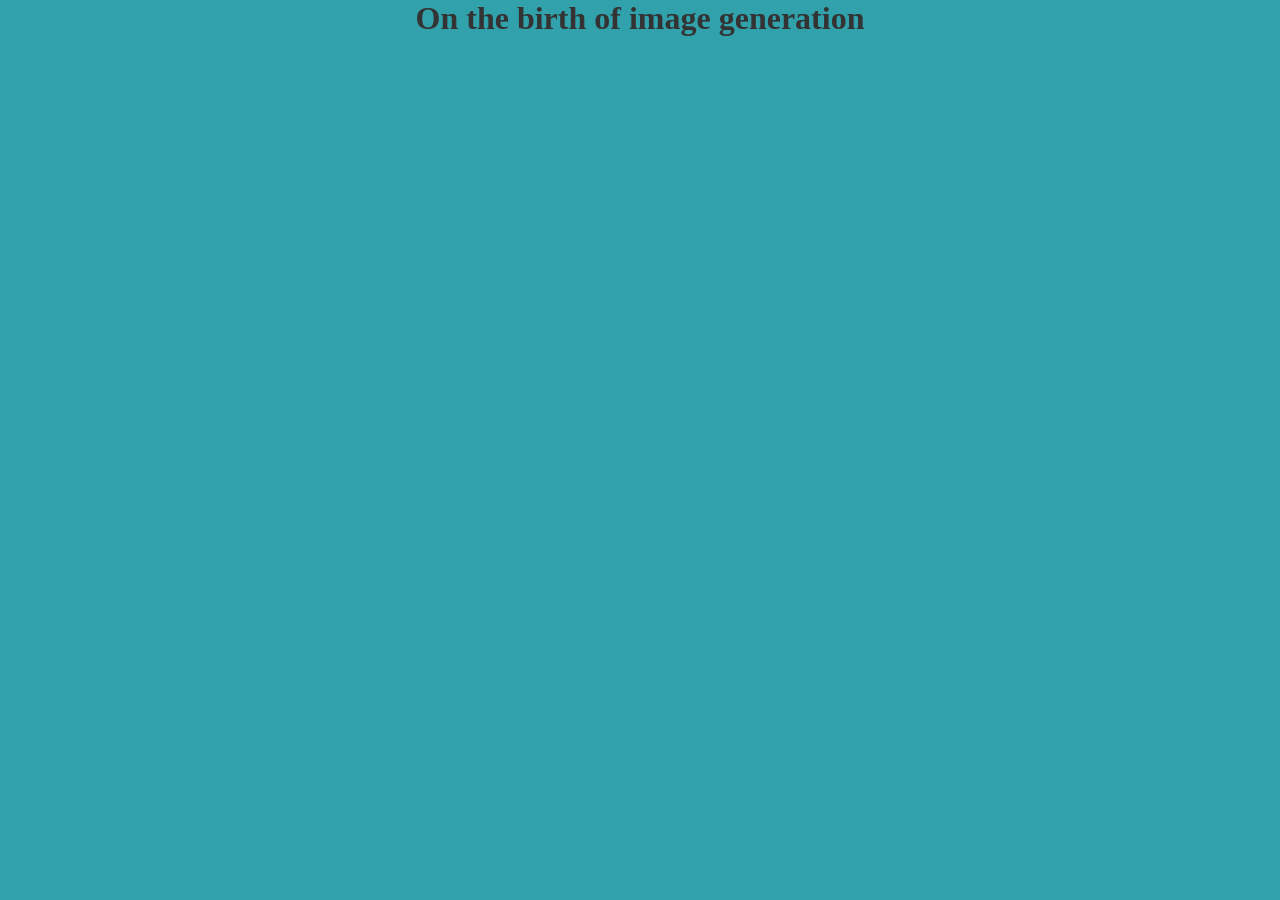
==== Image-generation.html @ 7183e1c2 "links" ====
<head class=" two"> 
    <link rel="stylesheet" href="main.css">
</head>

<body class = "body">
    
    
    <div >
         <p class = "main-title">On the birth of image generation  </p>
    </div>
</body>
---- main.css ----
/*.wrapper {
    display: grid;
    grid-template-columns: repeat(3, 1fr);
    grid-gap: 10px;
    grid-auto-rows: minmax(100px, auto);
    
  }
    */

  
  .body{
    background-color: #31A2AC;
    margin: 0;
    padding: 0;
  }

  .grid {
    display: grid;
    grid-template-columns: repeat(5, 1fr); /* 4 colonnes de taille égale */
    grid-template-rows: repeat(5, 1fr);    /* 4 lignes de taille égale */
    gap: 1px; /* Espace entre les cases */
    width: 100%; /* Taille totale de la grille */
    max-width: 1600px; /* Limite de la largeur */
    margin:0%;
  }

  .case {
    display: flex;
    align-items: center;
    justify-content: center;
    background-color: #f0f0f0;
    border: 1px solid #ccc;
    font-size: 1.5em;
    font-weight: bold;
    color: #333;
    height: 100px; /* Taille fixe de chaque case */
  }

.case-1 { background-color: #FFDDC1;
  justify-content: center; 
  grid-column: 3;
  grid-row: 1;
  max-height: 100px;}
.case-2 { background-color: #FFD1BA;  
  justify-content: center;
  text-align: center;
  grid-column-start: 1; /* Commence à la 1ère colonne */
  grid-column-end: 3;   /* Finit à la 3ème colonne (occupe 2 colonnes) */
  grid-row-start: 1;    /* Commence à la 1ère ligne */
  grid-row-end: 3;  }
.case-3 { background-color: #FFABAB; 
  text-align: center;
  grid-column-start: 4; /* Commence à la 1ère colonne */
  grid-column-end: 6;   /* Finit à la 3ème colonne (occupe 2 colonnes) */
  grid-row-start: 1;    /* Commence à la 1ère ligne */
  grid-row-end: 3; }
.case-4 { background-color: #FFC3A0; 
  grid-column: 3;
  grid-row: 2;
  text-align: center;}
.case-5 { background-color: #FF677D; }
.case-6 { background-color: #D4A5A5; }
.case-7 { background-color: #392F5A; color: #fff; }
.case-8 { background-color: #31A2AC; color: #fff; }
.case-9 { background-color: #61C0BF; color: #fff; }
.case-10 { background-color: #6B4226; color: #fff; }
.case-11 { background-color: #D9BF77; }
.case-12 { background-color: #ACD8AA; }
.case-13 { background-color: #FFE156; }
.case-14 { background-color: #5D737E; color: #fff; }
.case-15 { background-color: #3C3C3C; color: #fff; }
.case-16 { background-color: #D1D1D1; }


/*grid for*/

.case-title{
  background-color: #FFDDC1;
  justify-content: center; 
  grid-column: 3;
  grid-row: 1;
  height: 100px;
}


.title{
  font-size:xx-large;
  font-weight: bold;
  color: #333;
  justify-content: center; 
  text-align: center;
  grid-column-start: 2; /* Commence à la 1ère colonne */
  grid-column-end: 4;   /* Finit à la 3ème colonne (occupe 2 colonnes) */
  grid-row-start: 1;    /* Commence à la 1ère ligne */
  grid-row-end: 2;      /* Finit à la 3ème ligne (occupe 2 lignes) */
}

.main-title{
  font-size:xx-large;
  font-weight: bold;
  color: #333;
  justify-content: center; 
  text-align: center;
  
  grid-row: 1;
  grid-column-start: 2; /* Commence à la 1ère colonne */
  grid-column-end: 5;   /* Finit à la 3ème colonne (occupe 2 colonnes) */
  /*grid-row-start: 1;    /* Commence à la 1ère ligne */
  /*grid-row-end: 1;      /* Finit à la 3ème ligne (occupe 2 lignes) */
}

.subtitle{
  font-weight: 300;
  font-size: x-large;
  text-align: center;
}

.main-image-1{
  grid-column-start: 3; /* Commence à la 1ère colonne */
  grid-column-end: 3;   /* Finit à la 3ème colonne (occupe 2 colonnes) */
  grid-row-start: 1;    /* Commence à la 1ère ligne */
  grid-row-end: 3;      /* Finit à la 3ème ligne (occupe 2 lignes) */
  width: 300 px;
  height: 300 px;
}


.subsection{
  font-weight: 300;
  font-size: x-large;
  text-align: left;
}

.case-PPSUBTXT{
  background-color: rgb(172, 144, 105); 
  grid-column-start: 1; /* Commence à la 1ère colonne */
  grid-column-end: 5;   /* Finit à la 3ème colonne (occupe 2 colonnes) */
  grid-row-start: 1;    /* Commence à la 1ère ligne */
  grid-row-end: 3;      /* Finit à la 3ème ligne (occupe 2 lignes) */
  text-align: center;
  font-size: large;
}
.case-pp-core{
  text-align: left;
}

.important{
  font-size: larger;
  font-weight: bold;
}









.one {
    grid-column: 1;
    grid-row: 5;
    text-align: center;
    color :aqua
  
  }

.two{
    background-color: aqua

  }

  .sub_title1{
    
    background-color: cadetblue;
}
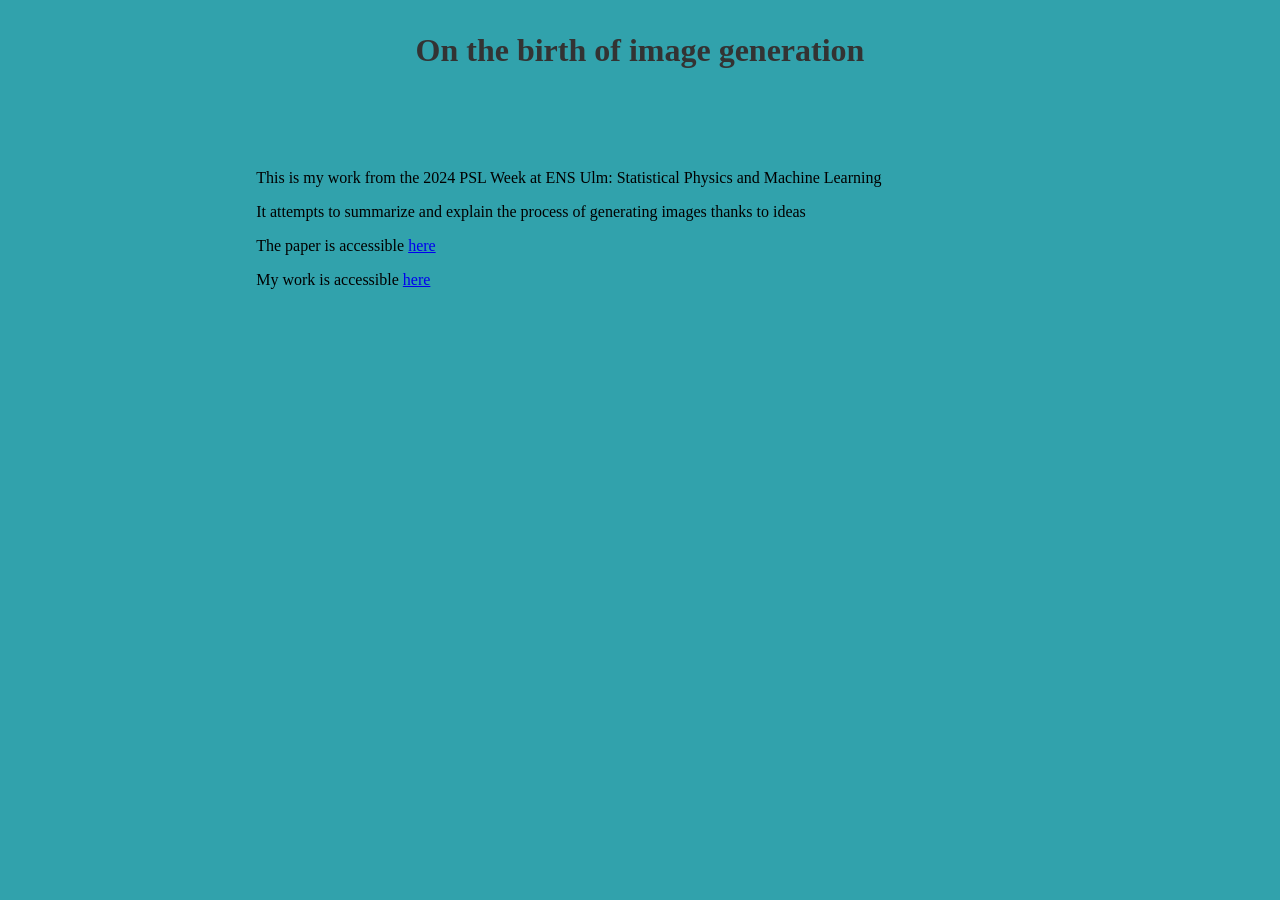
==== commit 0de8c452: "adding-image-gen" ====
--- a/Image-generation.html
+++ b/Image-generation.html
@@ -5,7 +5,17 @@
 <body class = "body">
     
     
-    <div >
-         <p class = "main-title">On the birth of image generation  </p>
+    <div class="grid">
+        <p class = "main-title">On the birth of image generation  </p>
+         <div class = "case-IMG-gen-1">
+             
+             <p>This is my work from the 2024 PSL Week at ENS Ulm: Statistical Physics and Machine Learning</p>
+                     <p>It attempts to summarize and explain the process of generating images thanks to ideas   </p>
+             <p>The  paper is accessible <a href="1503.03585 - copie.pdf">here</a></p>
+                     <p>My work is accessible  <a href="HERBEAU_TIMOTHEE_PSL_WEEK.pdf"> here</a></p>
+         </div>
     </div>
+
+
+
 </body>
--- a/main.css
+++ b/main.css
@@ -42,14 +42,14 @@
   grid-column: 3;
   grid-row: 1;
   max-height: 100px;}
-.case-2 { background-color: #FFD1BA;  
+.case-2 { background-color:dodgerblue;  
   justify-content: center;
   text-align: center;
   grid-column-start: 1; /* Commence à la 1ère colonne */
   grid-column-end: 3;   /* Finit à la 3ème colonne (occupe 2 colonnes) */
   grid-row-start: 1;    /* Commence à la 1ère ligne */
   grid-row-end: 3;  }
-.case-3 { background-color: #FFABAB; 
+.case-3 { background-color:firebrick ;  
   text-align: center;
   grid-column-start: 4; /* Commence à la 1ère colonne */
   grid-column-end: 6;   /* Finit à la 3ème colonne (occupe 2 colonnes) */
@@ -59,8 +59,16 @@
   grid-column: 3;
   grid-row: 2;
   text-align: center;}
-.case-5 { background-color: #FF677D; }
-.case-6 { background-color: #D4A5A5; }
+.case-5 { 
+  grid-column: 3;
+  grid-row: 3;
+  text-align: center;
+ }
+.case-IMG-gen-1{ 
+  grid-column-start: 2; /* Commence à la 1ère colonne */
+  grid-column-end: 5;   /* Finit à la 3ème colonne (occupe 2 colonnes) */
+  grid-row-start: 2;    /* Commence à la 1ère ligne */
+  grid-row-end: 3;  }
 .case-7 { background-color: #392F5A; color: #fff; }
 .case-8 { background-color: #31A2AC; color: #fff; }
 .case-9 { background-color: #61C0BF; color: #fff; }
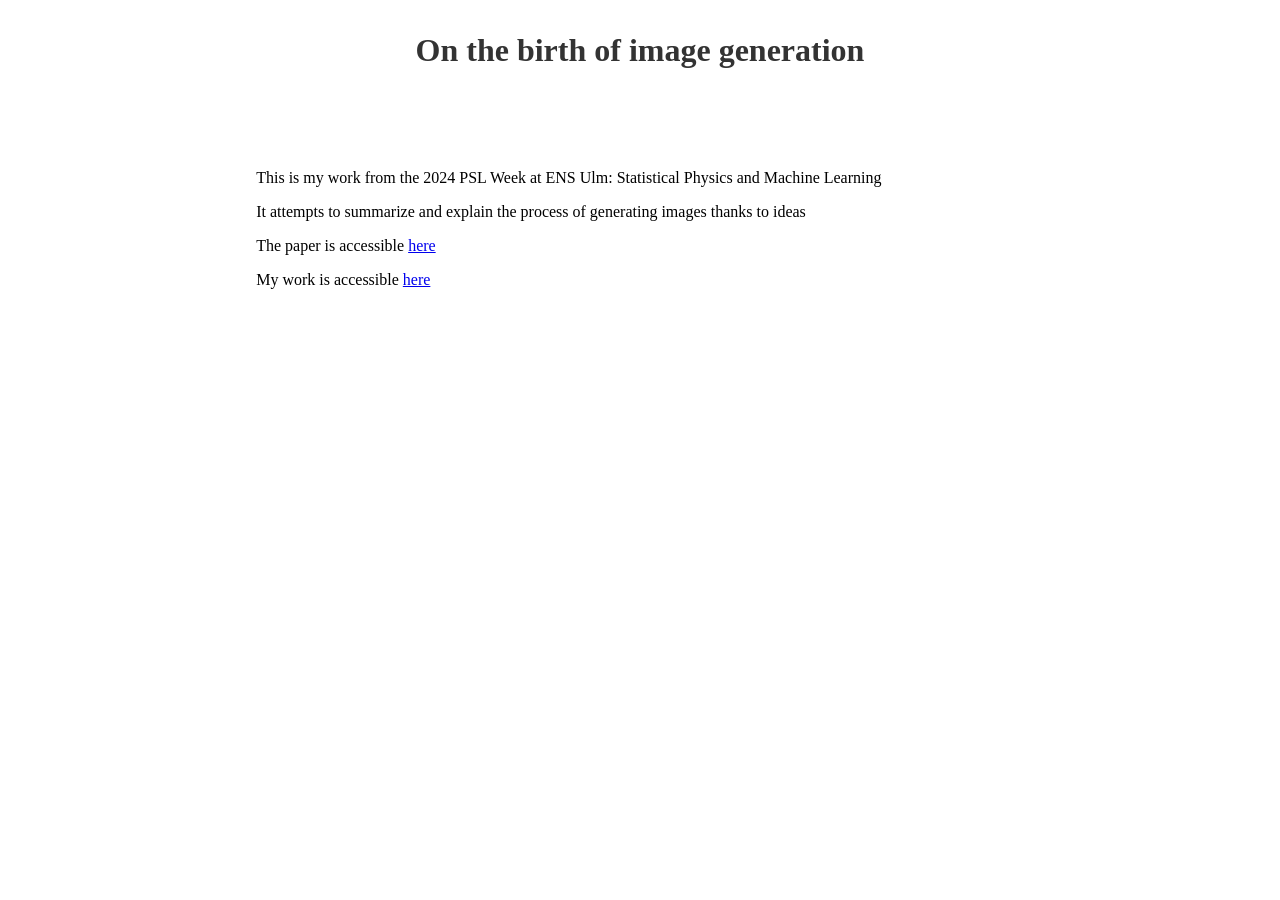
==== commit e2411faa: "new_page" ====
--- a/Image-generation.html
+++ b/Image-generation.html
@@ -11,8 +11,8 @@
              
              <p>This is my work from the 2024 PSL Week at ENS Ulm: Statistical Physics and Machine Learning</p>
                      <p>It attempts to summarize and explain the process of generating images thanks to ideas   </p>
-             <p>The  paper is accessible <a href="1503.03585 - copie.pdf">here</a></p>
-                     <p>My work is accessible  <a href="HERBEAU_TIMOTHEE_PSL_WEEK.pdf"> here</a></p>
+             <p>The  paper is accessible <a href="documents_PDF/1503.03585 - copie.pdf">here</a></p>
+                     <p>My work is accessible  <a href="documents_PDF/HERBEAU_TIMOTHEE_PSL_WEEK.pdf"> here</a></p>
          </div>
     </div>
 
--- a/main.css
+++ b/main.css
@@ -10,7 +10,7 @@
 
   
   .body{
-    background-color: #31A2AC;
+    background-color: white;
     margin: 0;
     padding: 0;
   }
@@ -41,14 +41,18 @@
   justify-content: center; 
   grid-column: 3;
   grid-row: 1;
-  max-height: 100px;}
+  max-height: 100px;
+  font-family:'Times New Roman', Times, serif;
+}
 .case-2 { background-color:dodgerblue;  
   justify-content: center;
   text-align: center;
   grid-column-start: 1; /* Commence à la 1ère colonne */
   grid-column-end: 3;   /* Finit à la 3ème colonne (occupe 2 colonnes) */
   grid-row-start: 1;    /* Commence à la 1ère ligne */
-  grid-row-end: 3;  }
+  grid-row-end: 3;  
+  font-family:'Times New Roman', Times, serif;
+}
 .case-3 { background-color:firebrick ;  
   text-align: center;
   grid-column-start: 4; /* Commence à la 1ère colonne */
@@ -63,6 +67,14 @@
   grid-column: 3;
   grid-row: 3;
   text-align: center;
+  font-family:'Times New Roman', Times, serif;
+ }
+
+ .case-6 { 
+  grid-column: 3;
+  grid-row: 4;
+  text-align: center;
+  
  }
 .case-IMG-gen-1{ 
   grid-column-start: 2; /* Commence à la 1ère colonne */
